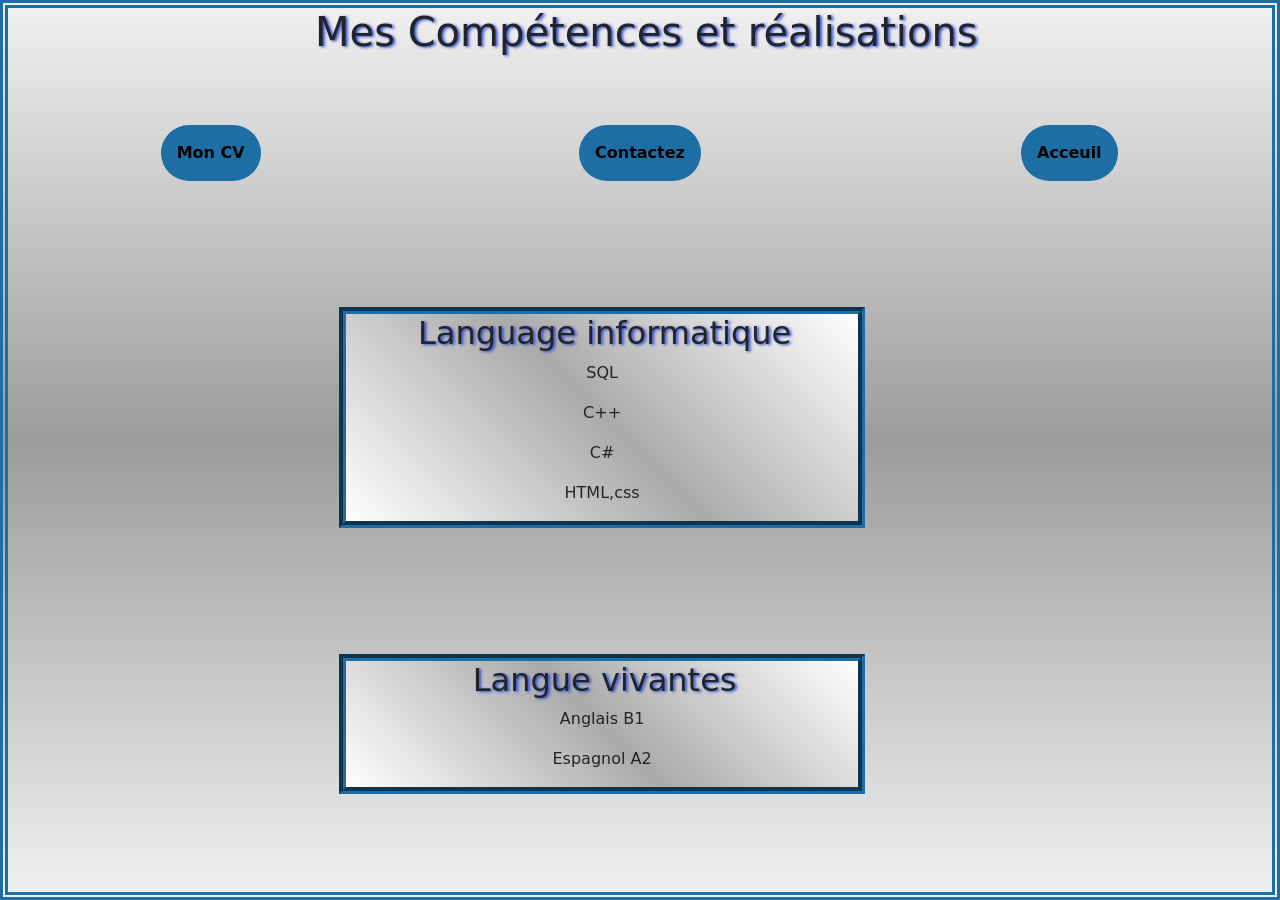
==== CompetRea.html @ a293ba9f "first commit" ====
<html lang="UTF-8">
	<head>
  		<meta charset="UTF-8">

		<title>Mes compétences et réalisation</title>
		<link rel="stylesheet" type="text/css" href="rea.css">
    <!-- Required meta tags -->
		<meta charset="utf-8">
		<meta name="viewport" content="width=device-width, initial-scale=1">

		<!-- Bootstrap CSS -->
		<link href="https://cdn.jsdelivr.net/npm/bootstrap@5.1.3/dist/css/bootstrap.min.css" rel="stylesheet" integrity="sha384-1BmE4kWBq78iYhFldvKuhfTAU6auU8tT94WrHftjDbrCEXSU1oBoqyl2QvZ6jIW3" crossorigin="anonymous">
		
		<script src="https://cdn.jsdelivr.net/npm/bootstrap@5.1.3/dist/js/bootstrap.bundle.min.js" integrity="sha384-ka7Sk0Gln4gmtz2MlQnikT1wXgYsOg+OMhuP+IlRH9sENBO0LRn5q+8nbTov4+1p" crossorigin="anonymous"></script>
	</head>
	
	
	<body class="body">
	
	<center><h1>Mes Compétences et réalisations</h1></center>
	
			<div class="row">
             
 			<div class="col">  <center><a class="button" href="cv.html">  <strong>Mon CV</strong>               </a>  </center>  </div> 
			<div class="col">  <center><a class="button" href="contact.html">  <strong>Contactez</strong>                     </a>  </center>  </div> 
		    <div class="col">  <center><a class="button" href="acceuil.html">  <strong>Acceuil</strong>  </a>  </center>  </div>
	
	<div class="container">
			<div class="row">
				<center><div class="col-md-5 ok">
					<h2> Language informatique</h2>
					<p>SQL</p>
					<p>C++</p>
					<p>C#</p>
					<p>HTML,css</p></center>
					
			
</div>
				<center><div class="col-md-5 ok">
					<h2>Langue vivantes</h2>
					<p>Anglais B1</p>
					<p>Espagnol A2</p>
					
				</div></center>

				
					
	 
		
	
	
    	
	
	
	
			
    </body>	
</html>
---- rea.css ----
.button{
    background-color:#1C6EA4;
    color: #000000;
    padding:1rem;
    text-decoration:none;
    display:inline-block;
    border-radius:3rem;
    margin-top: 15% ;

}
.ok { background: #FFFFFF;
background: -moz-linear-gradient(45deg, #FFFFFF 0%, #AAAAAA 50%, #FFFFFF 100%);
background: -webkit-linear-gradient(45deg, #FFFFFF 0%, #AAAAAA 50%, #FFFFFF 100%);
background: linear-gradient(45deg, #FFFFFF 0%, #AAAAAA 50%, #FFFFFF 100%);
border: 7px groove #1C6EA4;
	margin-top: 10%!important;
margin-right: 6%;}
	
	
h2 { 
    color: darkblue;
	text-shadow: 2px 1px 3px #3049D5;
	margin-left: 1%
}
h1 { 
    color: darkblue;
	text-shadow: 2px 1px 3px #3049D5;
	margin-left: 1%
}
.body{border: 8px double #1C6EA4;
background: #F1F1F1;
background: -moz-linear-gradient(top, #F1F1F1 0%, #9C9C9C 49%, #F1F1F1 100%);
background: -webkit-linear-gradient(top, #F1F1F1 0%, #9C9C9C 49%, #F1F1F1 100%);
background: linear-gradient(to bottom, #F1F1F1 0%, #9C9C9C 49%, #F1F1F1 100%);
}
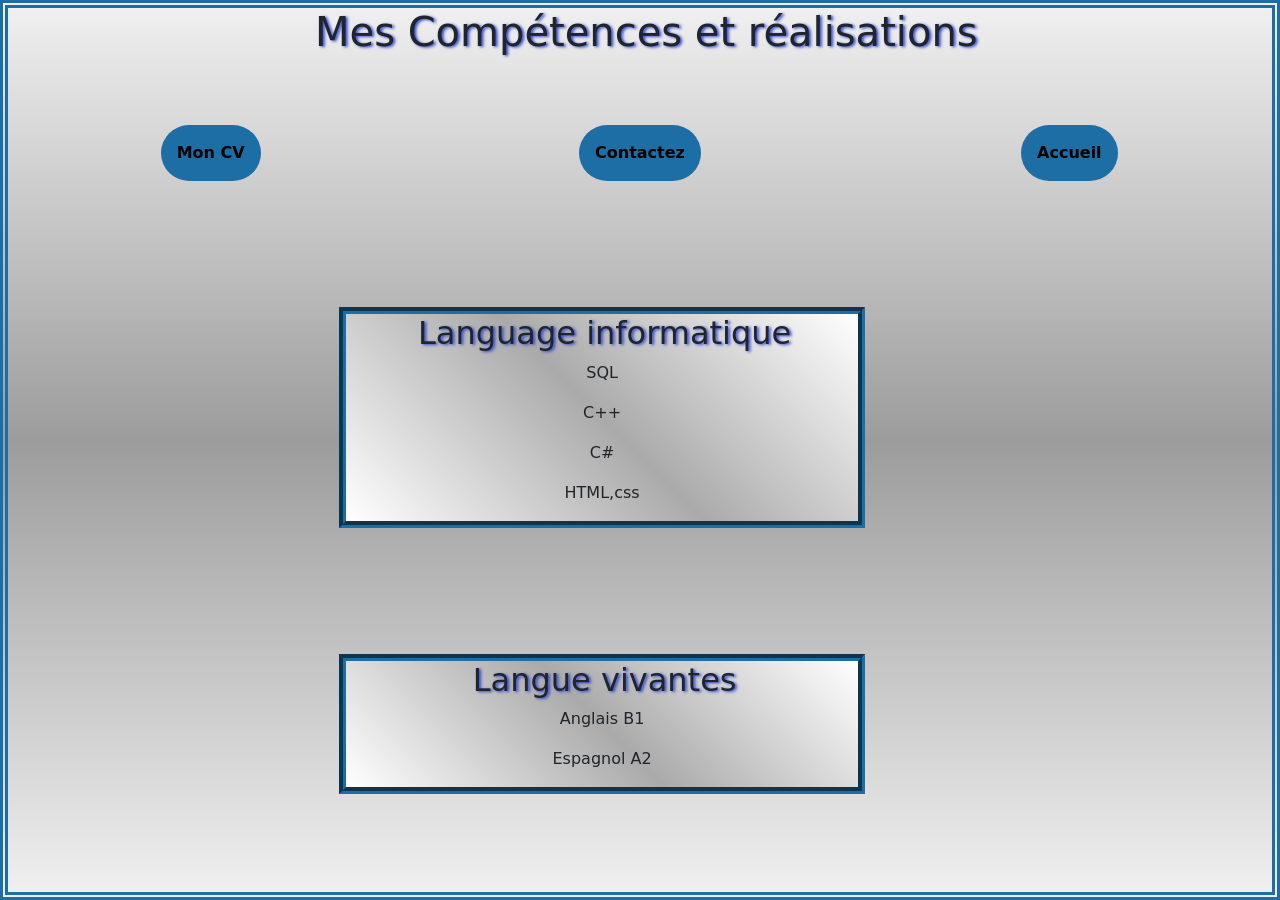
==== commit 5dd08fdb: "test" ====
--- a/CompetRea.html
+++ b/CompetRea.html
@@ -23,7 +23,7 @@
              
  			<div class="col">  <center><a class="button" href="cv.html">  <strong>Mon CV</strong>               </a>  </center>  </div> 
 			<div class="col">  <center><a class="button" href="contact.html">  <strong>Contactez</strong>                     </a>  </center>  </div> 
-		    <div class="col">  <center><a class="button" href="acceuil.html">  <strong>Acceuil</strong>  </a>  </center>  </div>
+		    <div class="col">  <center><a class="button" href="acceuil.html">  <strong>Accueil</strong>  </a>  </center>  </div>
 	
 	<div class="container">
 			<div class="row">
